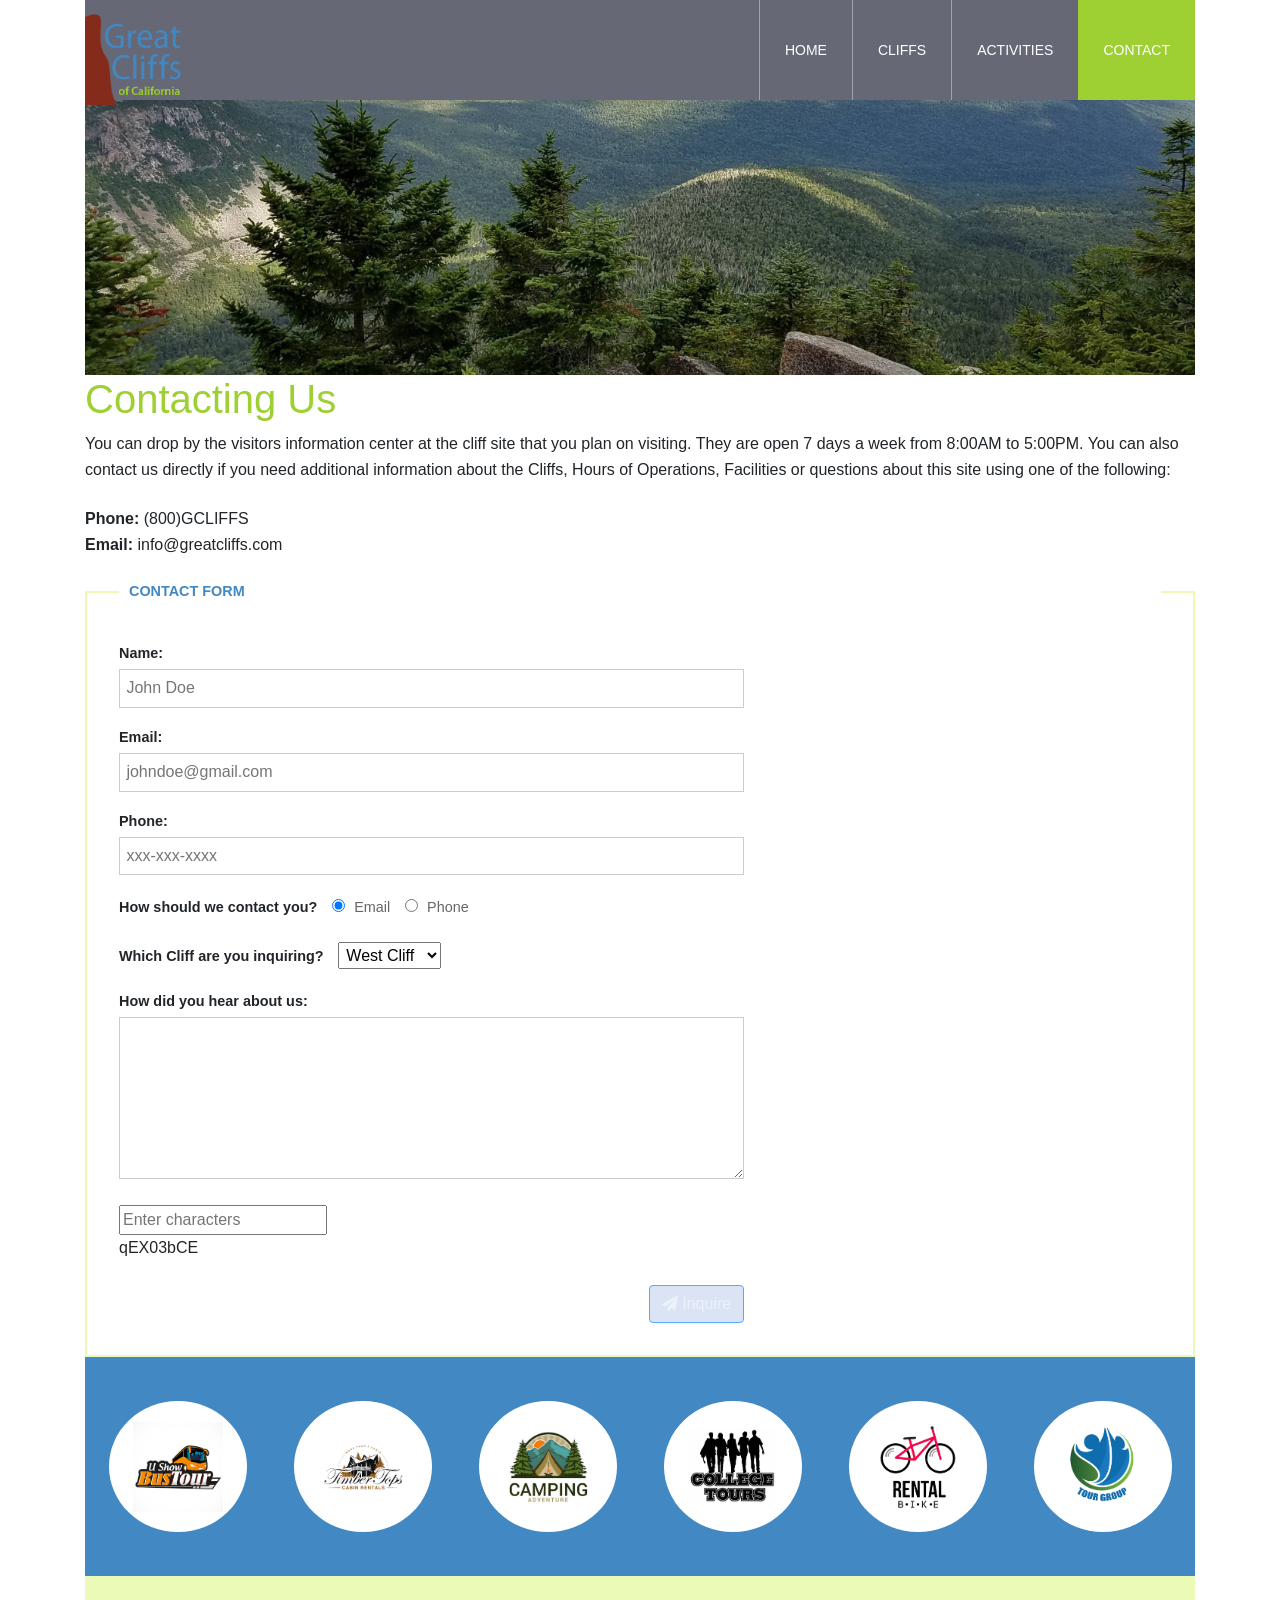
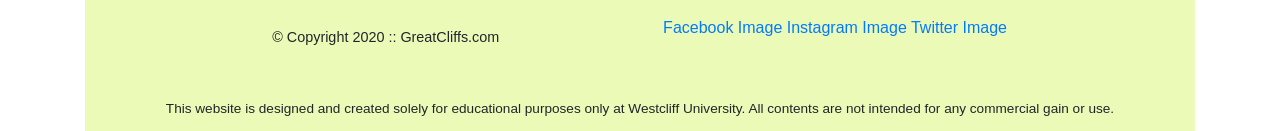
==== contact.html @ 0dad5a76 "Initialized the repo" ====
<!-- HTML5 Document Declaration -->
<!DOCTYPE html>
<html lang="en">
<!-- Head Section: Contains metadata and page title -->

<head>
  <title>Great Cliffs of California</title>
  <meta charset="utf-8">
  <meta name="viewport" content="width=device-width, initial-scale=1">
  <link
    rel="stylesheet"
    href="https://stackpath.bootstrapcdn.com/bootstrap/4.5.2/css/bootstrap.min.css"
  >
  <link
    rel="stylesheet"
    href="https://cdnjs.cloudflare.com/ajax/libs/font-awesome/4.7.0/css/font-awesome.min.css"
  >
  <link rel="stylesheet" href="style.css">
</head>

<body id="contact" onLoad="disableButton(true)">
  <!-- Main Container: Wraps all page content -->
  <div class="container">

    <div class="main-header sticky-top">
      <nav class="navbar navbar-expand-xl navbar-dark p-0">
        <a class="navbar-brand logo mr-0" href="index.html">
          <img src="images/logo.png" alt="Great Cliffs Logo" width="125">
        </a>
        <button
          class="navbar-toggler mr-3"
          type="button"
          data-toggle="collapse"
          data-target="#mainNav"
          aria-controls="mainNav"
          aria-expanded="false"
          aria-label="Toggle navigation"
        >
          <span class="navbar-toggler-icon"></span>
        </button>
        <div class="collapse navbar-collapse main-menu" id="mainNav">
          <ul class="navbar-nav ml-auto">
            <li class="nav-item"><a class="nav-link" href="index.html">Home</a></li>
            <li class="nav-item"><a class="nav-link" href="cliffs.html">Cliffs</a></li>
            <li class="nav-item"><a class="nav-link" href="activities.html">Activities</a></li>
            <li class="nav-item active"><a class="nav-link" href="contact.html">Contact</a></li>
          </ul>
        </div>
      </nav>
    </div>

    <!-- Header Section: Contains logo and main navigation menu -->
    <header></header>

    <!-- Main Content Section: Contains page title and informational content -->
    <main>
      <h1>Contacting Us</h1>
      <p>You can drop by the visitors information center at the cliff site that you plan on visiting. They are open 7
        days a week from 8:00AM to 5:00PM. You can also contact us directly if you need additional information about the
        Cliffs, Hours of Operations, Facilities or questions about this site using one of the following:</p>

      <p><strong>Phone:</strong> (800)GCLIFFS<br>
        <strong>Email:</strong> info@greatcliffs.com
      </p>

      <form action="/contact" method="post">
        <fieldset>
          <legend>CONTACT FORM</legend>

          <div class="form-group">
            <label for="name">Name:</label>
            <input type="text" id="name" name="name" placeholder="John Doe">
          </div>

          <div class="form-group">
            <label for="email">Email:</label>
            <input type="email" id="email" name="email" placeholder="johndoe@gmail.com">
          </div>

          <div class="form-group">
            <label for="phone">Phone:</label>
            <input type="tel" id="phone" name="phone" placeholder="xxx-xxx-xxxx">
          </div>

          <div class="form-group inline-group">
            <label>How should we contact you?</label>
            <input type="radio" id="contact_email" name="contact_method" value="email" checked>
            <label for="contact_email" class="light-label">Email</label>
            <input type="radio" id="contact_phone" name="contact_method" value="phone">
            <label for="contact_phone" class="light-label">Phone</label>
          </div>

          <div class="form-group inline-group">
            <label for="cliff">Which Cliff are you inquiring?</label>
            <select id="cliff" name="cliff">
              <option value="west">West Cliff</option>
              <option value="north">North Cliff</option>
              <option value="east">East Cliff</option>
              <option value="south">South Cliff</option>
            </select>
          </div>

          <div class="form-group">
            <label for="hear">How did you hear about us:</label>
            <textarea id="hear" name="hear" rows="6"></textarea>
          </div>

          <!-- Random Codes -->
          <div class="randomcode">
            <input type="text" id="randomcode" name="randomcode" placeholder="Enter characters">
            <p id="codes"></p>
          </div>

          <div class="submit-container">
            <button id="submit" type="submit" class="btn btn-primary">
              <i class="fa fa-paper-plane" aria-hidden="true"></i> Inquire
            </button>
          </div>
        </fieldset>
      </form>
    </main>

    <!-- Partners Section: Displays list of partner logos/images -->
    <section>
      <!-- Partner List: Contains logos for all vendor partners -->
      <ul id="partners" class="container list-unstyled row mb-0">
      </ul>
    </section>

    <!-- Footer Section: Contains copyright, social media links, and disclaimer -->
    <footer>
      <!-- Footer Content: Copyright and social media links -->
      <div id="nondisclaimer">
        <!-- Copyright Information -->
        <div class="copy">
          &copy; Copyright 2020 :: GreatCliffs.com
        </div>
        <!-- Social Media Links -->
        <div class="social">
          <a href="#">Facebook Image</a>
          <a href="#">Instagram Image</a>
          <a href="#">Twitter Image</a>
        </div>
      </div>

      <!-- Disclaimer Section -->
      <div id="disclaimer">
        <p>This website is designed and created solely for educational purposes only at Westcliff University.
          All contents are not intended for any commercial gain or use.</p>
      </div>
    </footer>

  </div>
  <script src="https://code.jquery.com/jquery-3.5.1.slim.min.js"></script>
  <script src="https://cdn.jsdelivr.net/npm/popper.js@1.16.1/dist/umd/popper.min.js"></script>
  <script src="https://stackpath.bootstrapcdn.com/bootstrap/4.5.2/js/bootstrap.min.js"></script>
  <script src="js/site_scripts.js"></script>
  <script src="js/randomcodes.js"></script>
</body>

</html>
---- style.css ----
/* Header */
header {
    width: 100%;
    min-height: 275px;
    background-repeat: no-repeat;
    background-position: center center;
    background-size: cover;
}
#home header {
    background-image: url('images/cliff_ocean.jpg');
}
#activities header {
    background-image: url('images/runfly.jpg');
}
#contact header {
    background-image: url('images/cliff_rock.jpg');
}
#cliffs header {
    background-image: url('images/week2/forest_cliff.jpg');
}
.main-header {
    background-color: rgba(38, 41, 61, 0.7);
    width: 100%;
    max-width: none;
    margin: 0;
    min-height: 100px;
    height: 100px;
    position: relative;
}
.main-header.sticky-top {
    position: sticky;
    top: 0;
    z-index: 1030;
}
.main-header .logo {
    width: px;
    height: 100px;
    margin: 0 2em 0 0;
    float: left;
}

/* Navigation */
.main-menu {
    margin-left: 0;
    font-weight: 400;
}
.main-menu ul li {
    list-style-type: none;
    display: inline-block;
    float: left;
    padding-left: 25px;
    padding-right: 25px;
    border-left: 1px solid rgba(202, 204, 202, 0.6);
    line-height: 100px;
    text-transform: uppercase;
    font-size: 14px;
}
.main-menu ul li a {
    text-decoration: none;
    color: rgb(255, 255, 255);
}
.main-menu ul li a:hover {
    color: #9ed034;
}
.main-menu ul li.active {
    background: #9ed034;
    border: none;
}
.main-menu ul li.active a {
    color: #fff;
}

/* Main */
main h1, main h2 {
    font-family: Arial, Helvetica, sans-serif;
    color: #9ed034;
}

/* Activities Table */
#activities table {
    border-collapse: collapse;
    width: 100%;
    margin-top: 1.5em;
}

#activities table th,
#activities table td {
    padding: 0.8em 1em;
    border: 1px solid #cfd8b8;
    text-align: center;
}

#activities table th {
    background-color: #f3f8d6;
}

#activities table td.activity-cell.selectable {
    cursor: pointer;
}

#activities table td.activity-cell.selected {
    background-color: #9ed034;
    color: #fff;
    font-weight: bold;
}

#activities table td.activity-cell.not-available {
    color: #999;
    cursor: not-allowed;
}

#activities main #displaySelected {
    visibility: hidden;
    margin:0 auto;
    width:600px;
    border: 2px solid #9ed034;
    padding:0.75em;
}

#activities main #displaySelected #result, 
#activities main #displaySelected #sendinfo {
    display:inline-block;
    margin:0;
}

#activities main #result {
    min-height: 50px;
    width: 300px;
    padding:0;
}

#activities main #result h4 {
    margin-bottom:1em;
    font-size:1.15em;
}

#activities main #displaySelected #sendinfo input[type="email"] {
    width: 200px;
}

/* Home */
#home {
    font-family: Arial, Helvetica, sans-serif;
    color: #3a3a3a;
}

#home main {
    color: #3a3a3a;
}

#home main h1,
#home main h2 {
    color: #125688;
}

#home #timeofday {
    background: linear-gradient(0deg, rgba(251,215,139,1) 0%, rgba(118,213,245,1) 100%);
    color: #3a3a3a;
    width: 60%;
    margin: 1.5em auto;
    padding: 1em 1.25em;
    text-align: center;
    border-radius: 10px;
    box-shadow: 0 8px 18px rgba(58, 58, 58, 0.25);
}

/* Cliffs Page */
.cliff-grid {
    display: grid;
    grid-template-columns: repeat(2, minmax(280px, 1fr));
    gap: 1.5em;
    margin: 2em 0 3em;
}
.cliff-card {
    background: #fff;
    border: 1px solid #dce8c7;
    border-radius: 8px;
    overflow: hidden;
    box-shadow: 0 4px 10px rgba(0, 0, 0, 0.08);
}
.cliff-card img {
    width: 100%;
    height: 220px;
    object-fit: cover;
    display: block;
    cursor: zoom-in;
}
.cliff-card-content {
    padding: 1.25em;
}
.cliff-card-content h2 {
    margin-top: 0;
    margin-bottom: 0.5em;
    font-size: 1.25em;
}
.cliff-card-content ul {
    padding-left: 1.25em;
    color: #555;
}
.cliff-card-content li {
    margin-bottom: 0.35em;
}

@media (max-width: 992px) {
    .cliff-grid {
        grid-template-columns: 1fr;
    }
}

/* Lightbox */
.backdrop {
    position: fixed;
    inset: 0;
    background-color: rgba(0, 0, 0, 0.72);
    opacity: 0;
    z-index: 998;
    transition: opacity 0.2s ease;
}

.backdrop.is-open {
    opacity: 1;
}

.box {
    position: fixed;
    top: 50%;
    left: 50%;
    width: min(92vw, 900px);
    max-height: 88vh;
    padding: 1.25em;
    background-color: #fff;
    border-radius: 10px;
    box-shadow: 0 18px 45px rgba(0, 0, 0, 0.35);
    overflow: auto;
    z-index: 999;
    opacity: 0;
    transform: translate(-50%, -45%) scale(0.96);
    transition: transform 0.2s ease, opacity 0.2s ease;
}

.box.is-open {
    opacity: 1;
    transform: translate(-50%, -50%) scale(1);
}

.box .close {
    position: absolute;
    top: 8px;
    right: 12px;
    border: none;
    background: transparent;
    font-size: 2rem;
    line-height: 1;
    color: #666;
    cursor: pointer;
}

.box .close:hover {
    color: #222;
}

.box-content {
    display: grid;
    grid-template-columns: 1.2fr 1fr;
    gap: 1.25em;
    align-items: start;
}

.box-content img {
    width: 100%;
    max-height: 70vh;
    object-fit: cover;
    border-radius: 8px;
}

.box-text h2 {
    margin-top: 0;
}

@media (max-width: 900px) {
    .box-content {
        grid-template-columns: 1fr;
    }

    .box-content img {
        max-height: 48vh;
    }
}

/* Partners */
section {
    width: 100%;
    background-color: #4288C3;
}
section #partners {
    width: 100%;
    max-width: 1200px;
    padding: 2em 0 2em 0;
    margin: 0 auto;
    text-align: center;
}
section #partners .partner {
    margin: 0;
    padding: 0.75em;
    display: flex;
    justify-content: center;
}
section #partners .partner img {
    width: 90px;
    height: 90px;
}

section #partners .partner .partner-badge {
    padding: 1.3em 1.5em;
    background-color: #fff;
    border-radius: 50%;
}

/* Footer */
footer {
    width: 100%;
    height: 155px;
    padding-bottom: 1em;
    background-color: #ecfab8;
}
footer #nondisclaimer .copy {
    padding: 3.5em 3.5em 3.5em 13em;
    float: left;
    font-size: 0.9em;
}
footer #nondisclaimer .social {
    padding: 2.5em;
    margin-right: 9.25em;
    float: right;
}
footer #disclaimer {
    clear: both;
}
footer #disclaimer p {
    font-size: 0.85em;
    text-align: center;
}
footer #nondisclaimer .social .fa {
    padding: 15px;
    font-size: 15px;
    width: 15px;
    text-align: center;
    text-decoration: none;
    margin: 0 4px;
    border-radius: 50%;
}
footer #nondisclaimer .social .fa:hover {
    opacity: 0.7;
}
footer #nondisclaimer .social .fa-facebook {
    background: #3B5998;
    color: white;
}
footer #nondisclaimer .social .fa-twitter {
    background: #55ACEE;
    color: white;
}
footer #nondisclaimer .social .fa-instagram {
    background: #125688;
    color: white;
}

/* Activities Table */
table {
    width: 1000px;
    margin: 4em auto 0 auto;
}

caption {
    background: #852b1b;
    height: 40px;
    color: #fff;
    font-size: 1.3em;
    font-weight: bold;
    padding-top: 1em;
}
thead {
    background: #bde1ff;
}
tbody {
    background: #eeffe6;
    text-align: center;
}
th, td {
    width: 225px;
    height: 75px;
    vertical-align: middle;
    border: solid 1 px #852b1b;
}
th:first-child {
    width: 125px;
    height:50px;
    background: #4977d1;
    color: #fff;
}
td:first-child {
    font-weight: bold;
    background: #8de1ff;
}
/* --- Contact Form Styles --- */
main p {
    line-height: 1.6;
    margin-bottom: 1.5em;
}

fieldset {
    border: 2px solid #ecfab8; /* Matches the footer background color */
    padding: 2em;
    margin-top: 1em;
}

legend {
    color: #4288C3; /* Blue from the theme */
    font-weight: bold;
    font-size: 0.9em;
    padding: 0 10px;
}

.form-group {
    margin-bottom: 1.2em;
}

/* Make standard labels stack above inputs */
.form-group label {
    display: block;
    font-weight: bold;
    font-size: 0.9em;
    margin-bottom: 0.3em;
}

/* Input widths and styling */
.form-group input[type="text"],
.form-group input[type="email"],
.form-group input[type="tel"] {
    width: 60%;
    padding: 0.4em;
    border: 1px solid #ccc;
}

.form-group textarea {
    width: 60%;
    padding: 0.5em;
    border: 1px solid #ccc;
    font-family: Arial, sans-serif;
}

/* Handle groups where elements should stay side-by-side */
.inline-group label {
    display: inline-block;
    margin-right: 10px;
}

.inline-group .light-label {
    font-weight: normal;
    color: #666;
}

.inline-group input[type="radio"] {
    margin-right: 5px;
}

.inline-group select {
    padding: 0.2em;
}

/* Align the submit button to the right of the textarea's width */
.submit-container {
    width: 60%; 
    text-align: right;
    margin-top: 1em;
}

.submit-container input[type="submit"] {
    background-color: #4288C3;
    color: white;
    border: none;
    padding: 0.6em 2em;
    font-weight: bold;
    font-size: 1em;
    cursor: pointer;
}

.submit-container input[type="submit"]:hover {
    background-color: #336699;
}

.submit-container input[type="submit"]:disabled {
    background-color: transparent;
    color: #666;
    border: 1px solid #999;
    cursor: not-allowed;
}

/* Merged from styles.css: compatibility rules */
.main-header .logo img {
    width: 100px;
    height: 100px;
    margin: 0 2em 0 0;
}

.main-menu .navbar-nav .nav-item {
    padding-left: 25px;
    padding-right: 25px;
    border-left: 1px solid rgba(202, 204, 202, 0.6);
    line-height: 100px;
    text-transform: uppercase;
    font-size: 14px;
}

.main-menu .navbar-nav .nav-item:not(.active) {
    background: transparent;
}

.main-menu .navbar-nav .nav-link {
    text-decoration: none;
    color: rgb(255, 255, 255);
    padding: 0;
}

.main-menu .navbar-nav .nav-link:hover {
    color: #9ed034;
}

.main-menu .navbar-nav .nav-item.active {
    background: #9ed034;
    border: none;
}

.main-menu .navbar-nav .nav-item.active .nav-link {
    color: #fff;
}

@media (max-width: 768px) {
    footer #nondisclaimer .copy {
        padding: 3.5em 0 3.5em 0;
        text-align: center;
        float: none;
        font-size: 0.9em;
    }

    footer #nondisclaimer .social {
        padding: 2.5em 0;
        margin: 0;
        text-align: center;
        float: none;
    }
}

@media (max-width: 992px) {
    .main-header {
        height: auto;
        min-height: 100px;
    }

    .main-header .logo img {
        position: relative;
        bottom: 8px;
    }

    .main-menu {
        width: 220px;
        background-color: rgba(38, 41, 61, 0.95);
        position: absolute;
        right: 1.7em;
        top: 100%;
        z-index: 1000;
    }

    .main-menu .navbar-nav .nav-item {
        border-left: none;
        border-bottom: 1px solid rgba(202, 204, 202, 0.6);
        line-height: 50px;
        padding-left: 15px;
        padding-right: 15px;
    }

    main {
        padding: 3em 1em 3em 1em;
        margin: 0;
    }

    #home .main-col-content {
        padding: 25px;
        min-height: 450px;
        margin-top: 1em;
    }
}

/* Home page Bootstrap layout compatibility (formerly in styles.css) */
#home main {
    padding: 3em 6em 3em 5.5em;
    margin: 2em 0;
}

#home main h1 {
    font-size: 2.5em;
    padding-bottom: 0.5em;
    color: #9ed034;
}

#home main h2 {
    font-size: 1.7em;
}

#home #partners {
    width: 100%;
}

#home #partners .partner {
    margin: 0;
    padding: 0.75em;
    display: flex;
    justify-content: center;
    background-color: transparent;
    border-radius: 0;
}

@media (max-width: 992px) {
    #home main {
        padding: 3em 1em 3em 1em;
        margin: 0;
    }

    #home .main-col-content {
        padding: 25px;
        min-height: 450px;
        margin-top: 1em;
    }
}
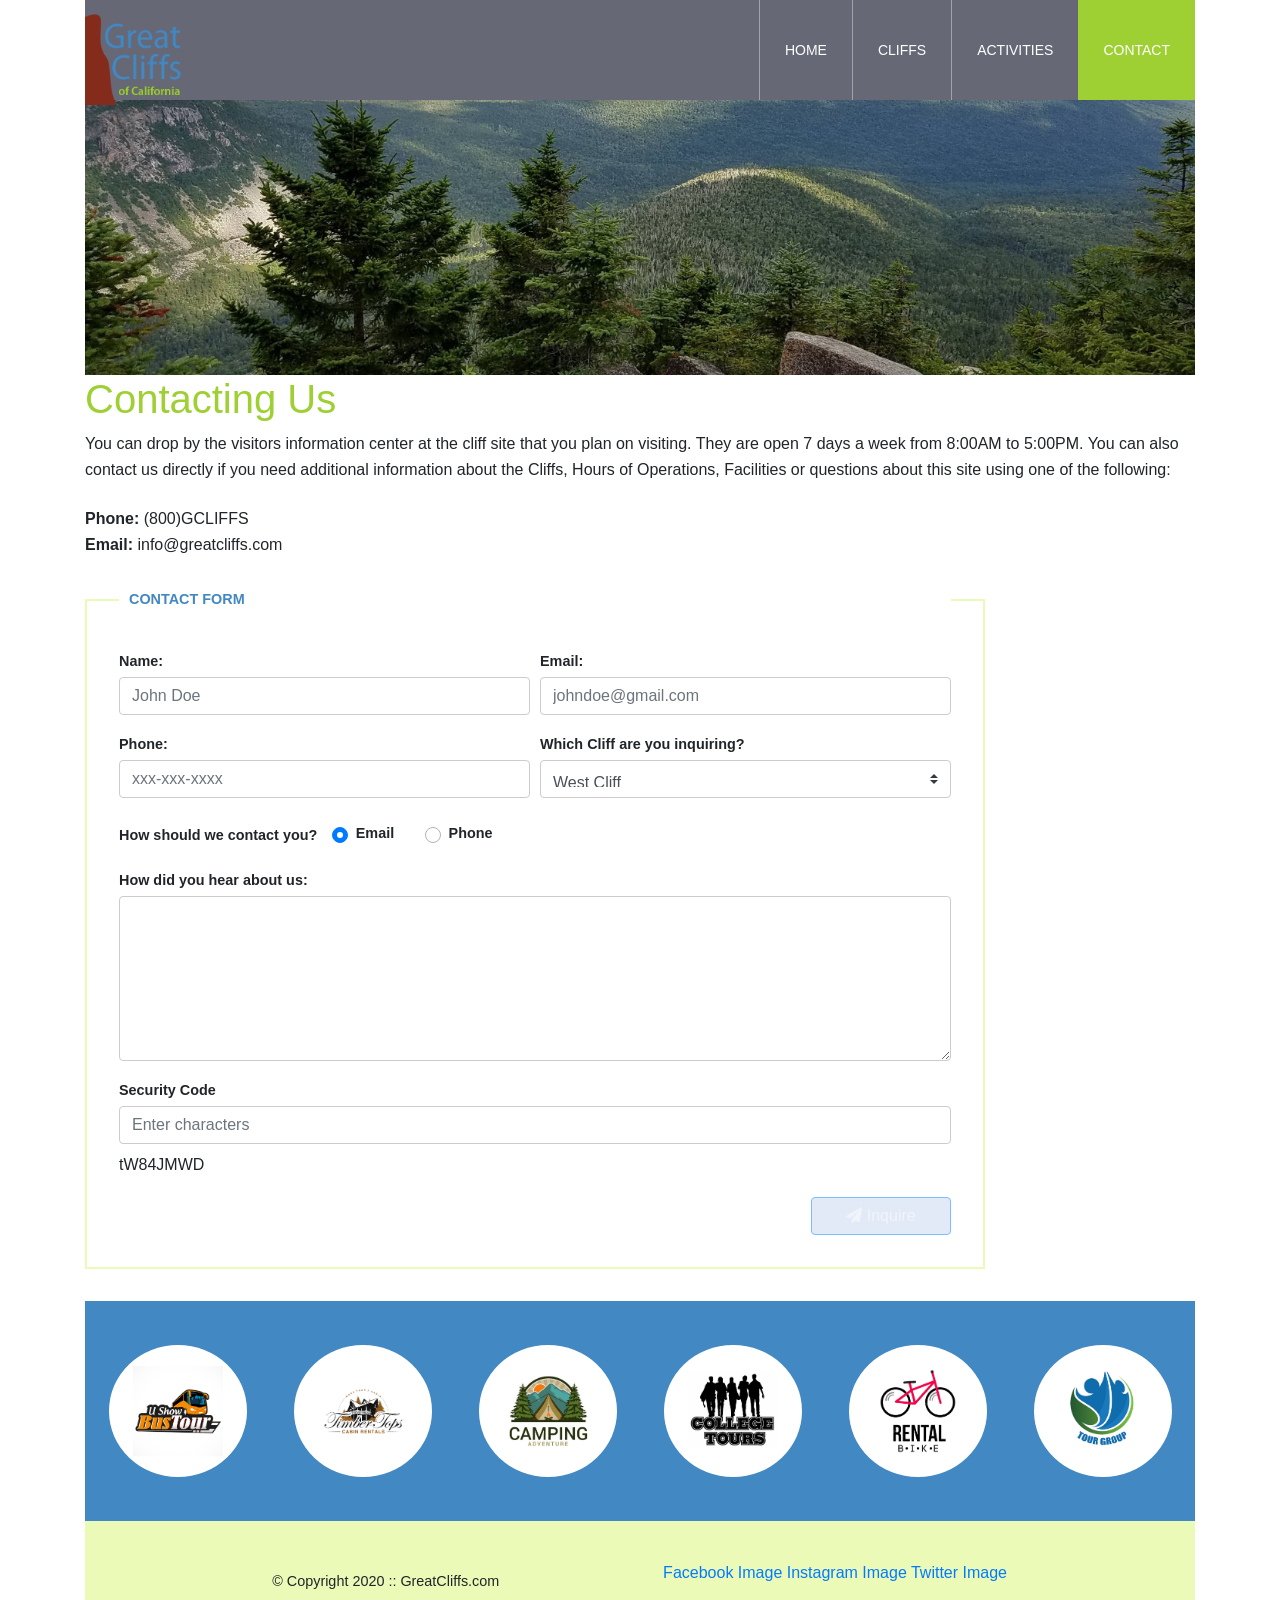
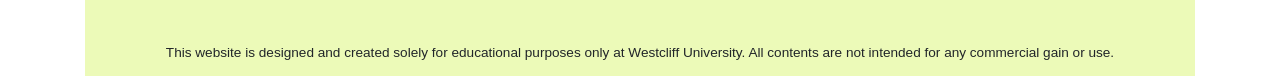
==== commit 9fadf7e9: "Added responsive form and table" ====
--- a/contact.html
+++ b/contact.html
@@ -63,52 +63,61 @@
         <strong>Email:</strong> info@greatcliffs.com
       </p>
 
-      <form action="/contact" method="post">
+      <form action="/contact" method="post" class="contact-form">
         <fieldset>
           <legend>CONTACT FORM</legend>
 
-          <div class="form-group">
-            <label for="name">Name:</label>
-            <input type="text" id="name" name="name" placeholder="John Doe">
+          <div class="form-row">
+            <div class="form-group col-md-6">
+              <label for="name">Name:</label>
+              <input type="text" class="form-control" id="name" name="name" placeholder="John Doe">
+            </div>
+
+            <div class="form-group col-md-6">
+              <label for="email">Email:</label>
+              <input type="email" class="form-control" id="email" name="email" placeholder="johndoe@gmail.com">
+            </div>
           </div>
 
-          <div class="form-group">
-            <label for="email">Email:</label>
-            <input type="email" id="email" name="email" placeholder="johndoe@gmail.com">
-          </div>
+          <div class="form-row">
+            <div class="form-group col-md-6">
+              <label for="phone">Phone:</label>
+              <input type="tel" class="form-control" id="phone" name="phone" placeholder="xxx-xxx-xxxx">
+            </div>
 
-          <div class="form-group">
-            <label for="phone">Phone:</label>
-            <input type="tel" id="phone" name="phone" placeholder="xxx-xxx-xxxx">
+            <div class="form-group col-md-6">
+              <label for="cliff">Which Cliff are you inquiring?</label>
+              <select id="cliff" name="cliff" class="custom-select">
+                <option value="west">West Cliff</option>
+                <option value="north">North Cliff</option>
+                <option value="east">East Cliff</option>
+                <option value="south">South Cliff</option>
+              </select>
+            </div>
           </div>
 
           <div class="form-group inline-group">
             <label>How should we contact you?</label>
-            <input type="radio" id="contact_email" name="contact_method" value="email" checked>
-            <label for="contact_email" class="light-label">Email</label>
-            <input type="radio" id="contact_phone" name="contact_method" value="phone">
-            <label for="contact_phone" class="light-label">Phone</label>
-          </div>
-
-          <div class="form-group inline-group">
-            <label for="cliff">Which Cliff are you inquiring?</label>
-            <select id="cliff" name="cliff">
-              <option value="west">West Cliff</option>
-              <option value="north">North Cliff</option>
-              <option value="east">East Cliff</option>
-              <option value="south">South Cliff</option>
-            </select>
+            <div class="custom-control custom-radio custom-control-inline">
+              <input type="radio" id="contact_email" name="contact_method" value="email" class="custom-control-input" checked>
+              <label class="custom-control-label" for="contact_email">Email</label>
+            </div>
+            <div class="custom-control custom-radio custom-control-inline">
+              <input type="radio" id="contact_phone" name="contact_method" value="phone" class="custom-control-input">
+              <label class="custom-control-label" for="contact_phone">Phone</label>
+            </div>
           </div>
 
           <div class="form-group">
             <label for="hear">How did you hear about us:</label>
-            <textarea id="hear" name="hear" rows="6"></textarea>
+            <textarea id="hear" name="hear" rows="6" class="form-control"></textarea>
           </div>
 
           <!-- Random Codes -->
-          <div class="randomcode">
-            <input type="text" id="randomcode" name="randomcode" placeholder="Enter characters">
-            <p id="codes"></p>
+          <div class="randomcode form-group">
+            <label for="randomcode">Security Code</label>
+            <input type="text" id="randomcode" name="randomcode" class="form-control" placeholder="Enter characters">
+            <p id="codes" class="mt-2 mb-0"></p>
           </div>
 
           <div class="submit-container">
--- a/style.css
+++ b/style.css
@@ -5,6 +5,7 @@
     background-repeat: no-repeat;
     background-position: center center;
     background-size: cover;
+    background-attachment: scroll;
 }
 #home header {
     background-image: url('images/cliff_ocean.jpg');
@@ -18,6 +19,20 @@
 #cliffs header {
     background-image: url('images/week2/forest_cliff.jpg');
 }
+
+@media (max-width: 767px) {
+    header {
+        min-height: 180px;
+        background-position: center center;
+    }
+}
+
+@media (min-width: 768px) and (max-width: 1199px) {
+    header {
+        min-height: 220px;
+    }
+}
+
 .main-header {
     background-color: rgba(38, 41, 61, 0.7);
     width: 100%;
@@ -77,10 +92,17 @@
 }
 
 /* Activities Table */
+#activities .table-responsive {
+    margin-top: 1.5em;
+    border: 1px solid #cfd8b8;
+    border-radius: 0.25rem;
+}
+
 #activities table {
     border-collapse: collapse;
     width: 100%;
-    margin-top: 1.5em;
+    min-width: 700px;
+    margin-bottom: 0;
 }
 
 #activities table th,
@@ -88,6 +110,7 @@
     padding: 0.8em 1em;
     border: 1px solid #cfd8b8;
     text-align: center;
+    white-space: nowrap;
 }
 
 #activities table th {
@@ -110,32 +133,38 @@
 }
 
 #activities main #displaySelected {
-    visibility: hidden;
-    margin:0 auto;
-    width:600px;
+    visibility: visible;
+    margin: 2em auto 0;
+    max-width: 600px;
     border: 2px solid #9ed034;
-    padding:0.75em;
-}
-
-#activities main #displaySelected #result, 
+    padding: 0.75em;
+    background-color: #f8fbeb;
+}
+
+#activities main #displaySelected #result,
 #activities main #displaySelected #sendinfo {
-    display:inline-block;
-    margin:0;
+    display: inline-block;
+    margin: 0;
+    vertical-align: middle;
 }
 
 #activities main #result {
     min-height: 50px;
     width: 300px;
-    padding:0;
+    padding: 0;
 }
 
 #activities main #result h4 {
-    margin-bottom:1em;
-    font-size:1.15em;
-}
-
-#activities main #displaySelected #sendinfo input[type="email"] {
-    width: 200px;
+    margin-bottom: 1em;
+    font-size: 1.15em;
+}
+
+#activities main #result p {
+    margin-bottom: 0.5rem;
+}
+
+#activities main #displaySelected #sendinfo button {
+    margin-left: 0.75rem;
 }
 
 /* Home */
@@ -409,23 +438,27 @@
 }
 
 fieldset {
-    border: 2px solid #ecfab8; /* Matches the footer background color */
+    border: 2px solid #ecfab8;
     padding: 2em;
     margin-top: 1em;
 }
 
 legend {
-    color: #4288C3; /* Blue from the theme */
+    color: #4288C3;
     font-weight: bold;
     font-size: 0.9em;
     padding: 0 10px;
 }
 
+.contact-form {
+    max-width: 900px;
+    margin: 2em 0;
+}
+
 .form-group {
     margin-bottom: 1.2em;
 }
 
-/* Make standard labels stack above inputs */
 .form-group label {
     display: block;
     font-weight: bold;
@@ -433,23 +466,27 @@
     margin-bottom: 0.3em;
 }
 
-/* Input widths and styling */
 .form-group input[type="text"],
 .form-group input[type="email"],
-.form-group input[type="tel"] {
-    width: 60%;
-    padding: 0.4em;
+.form-group input[type="tel"],
+.form-group textarea,
+.form-group select,
+.contact-form .form-control,
+.contact-form .custom-select {
+    width: 100%;
+    max-width: 100%;
+    padding: 0.6rem 0.75rem;
     border: 1px solid #ccc;
-}
-
-.form-group textarea {
-    width: 60%;
-    padding: 0.5em;
-    border: 1px solid #ccc;
+    border-radius: 0.25rem;
     font-family: Arial, sans-serif;
 }
 
-/* Handle groups where elements should stay side-by-side */
+.inline-group .custom-control {
+    display: inline-block;
+    margin-right: 1rem;
+    margin-top: 0.35rem;
+}
+
 .inline-group label {
     display: inline-block;
     margin-right: 10px;
@@ -464,36 +501,33 @@
     margin-right: 5px;
 }
 
-.inline-group select {
-    padding: 0.2em;
-}
-
-/* Align the submit button to the right of the textarea's width */
 .submit-container {
-    width: 60%; 
+    width: 100%;
     text-align: right;
     margin-top: 1em;
 }
 
-.submit-container input[type="submit"] {
-    background-color: #4288C3;
-    color: white;
-    border: none;
-    padding: 0.6em 2em;
-    font-weight: bold;
-    font-size: 1em;
-    cursor: pointer;
-}
-
-.submit-container input[type="submit"]:hover {
-    background-color: #336699;
-}
-
-.submit-container input[type="submit"]:disabled {
-    background-color: transparent;
-    color: #666;
-    border: 1px solid #999;
+.submit-container .btn {
+    min-width: 140px;
+}
+
+.submit-container button:disabled {
+    opacity: 0.5;
     cursor: not-allowed;
+}
+
+@media (max-width: 767px) {
+    fieldset {
+        padding: 1.25em;
+    }
+
+    .submit-container {
+        text-align: center;
+    }
+
+    .contact-form {
+        margin: 1.5em 0;
+    }
 }
 
 /* Merged from styles.css: compatibility rules */
